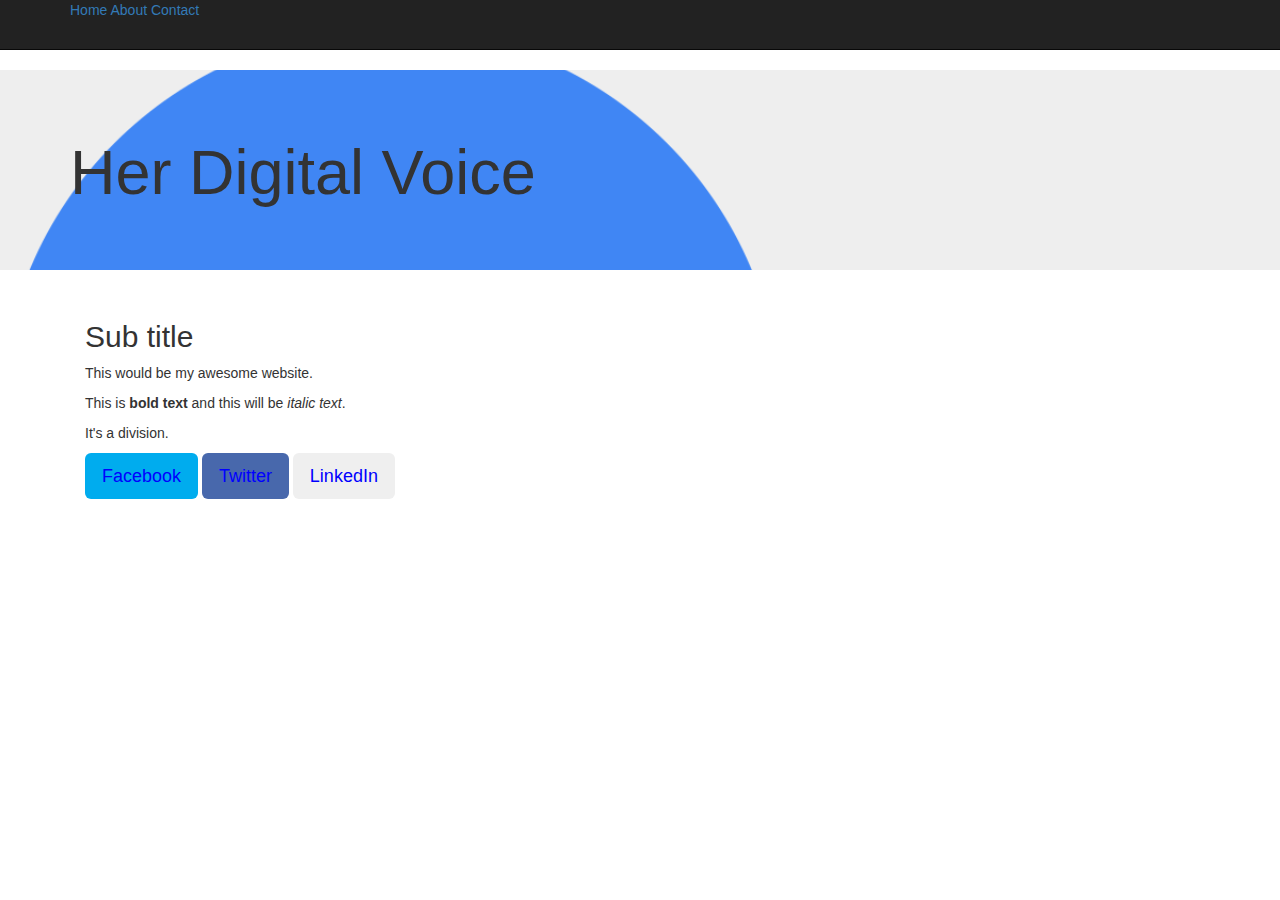
==== About.html @ 9f4e46d4 "about page" ====
<!DOCTYPE html>
<html>
<head>
  <meta charset="utf-8">
  <link rel="stylesheet" href="css/style.css">
  <title> Her Digital Voice</title>
  <link href="css/bootstrap.css" rel="stylesheet">
  <meta name="viewport" content="width=device-width,
  initial-scale=1.0">
</head>

<body>
  <div class="jumbotron">
  <div class="container">
    <div class="row">
      <div class="col-sm-8">
        <!-- column content goes here -->
      <!--  <img class="img-responsive"
        src="images/google-assistant.jpg"> -->
        <h1>Her Digital Voice</h1>
<nav class="navbar navbar-inverse navbar-fixed-top" role="navigation">
  <div class="container">
    <div class="navbar-header">
        <a href="index.html">Home</a>
        <a href="About.html">About</a>
        <a href="Contact.html">Contact</a>
      </div>
    </div>
      </div>
    </div>
  </div>
</div>
<div class="container">
      <div class="col-sm-8">
        <!-- column content goes here -->
        <h2> Sub title</h2>
        <p> This would be my awesome website.</p>
      </div>
      <div class="col-sm-8">
        <!-- column content goes here -->
        <p> This is <strong> bold text</strong> and this will be <em> italic text</em>. </p>
      </div>
</div>
    <div class="container">
      <div class="col-sm-8">
        <p> It's a division.</p>
      </div>
    </div>
  </div>
  <div class="container">
      <div class="col-sm-8">
        <div id="social-buttons">
          <button class="btn btn-lg btn-facebook">Facebook</button>
          <button class="btn btn-lg btn-twitter">Twitter</button>
          <button class="btn btn-lg btn-linkedIn">LinkedIn</button>
        </div>
      </div>
    </div>
    </div>
  </div>

  <script src="js/jquery-3.3.1.min.js">

  </script>
</body>
</html>
---- css/style.css ----
body{
  background: #5F9EA0;
  font-family: arial;
}
h1{
  font-size: 18px;

}
a {
  color: black;
  text-decoration: underline;
}
a:hover {
  color: black;
  text-decoration: none;
}
h2{
  font-size: 16px;
}
p{
  font-size: 14px;
}
.btn-facebook {
  background: #00acee;
  border-color: #009ad5;
}
.btn-twitter {
  background: #4868ac;
  border-color: #314776;
}
.btn-linkedin {
  background: #b62f26;
  border-color: #b62f26;
}
#social-buttons button {
  color: blue;
}
.jumbotron{
  background-image: url('../images/google-assistant.jpg');
  background-size: cover;
  background-attachment: fixed;
  min-height: 200px;
}
body {
  padding-top: 70px;
}
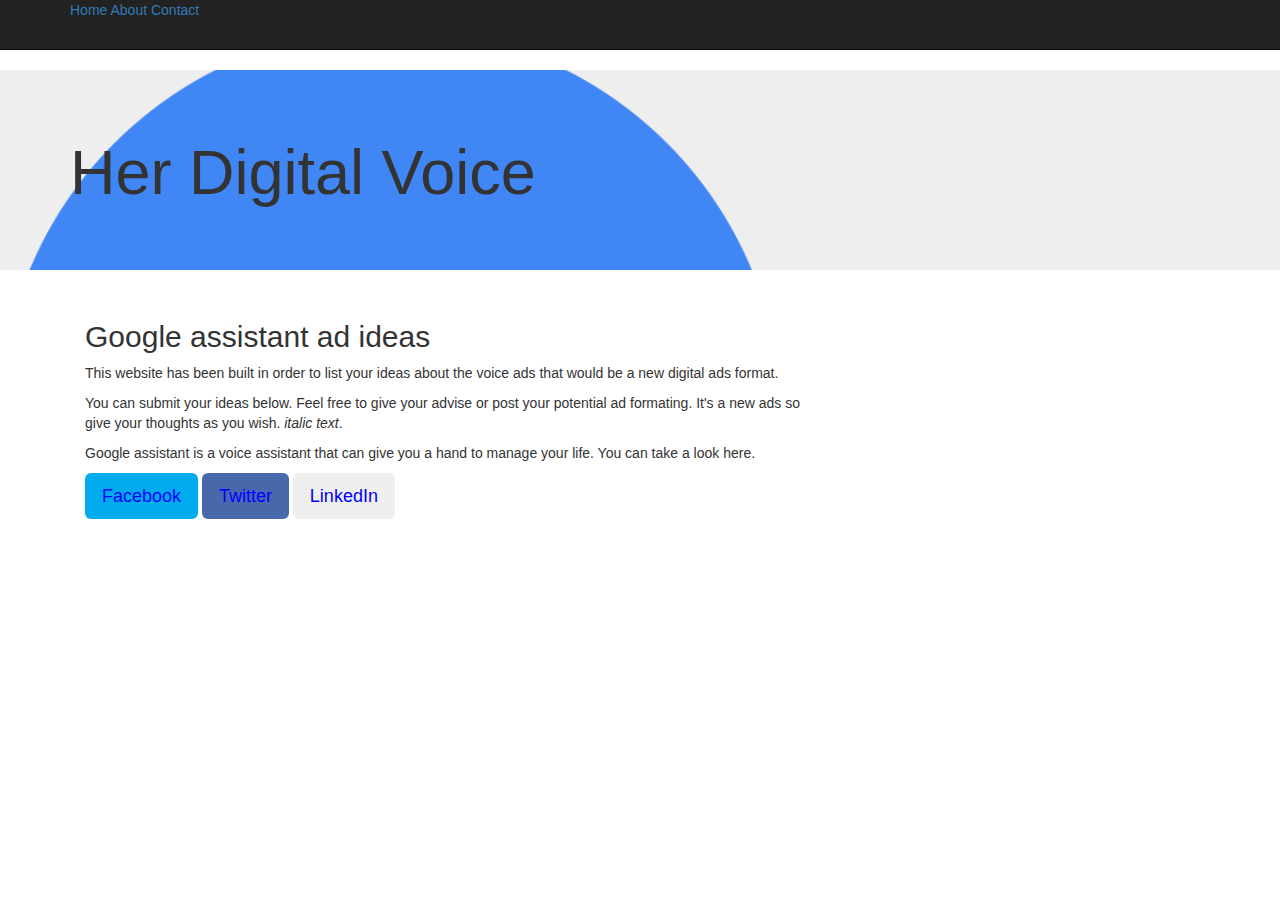
==== commit 363c1aad: "about page update" ====
--- a/About.html
+++ b/About.html
@@ -33,17 +33,17 @@
 <div class="container">
       <div class="col-sm-8">
         <!-- column content goes here -->
-        <h2> Sub title</h2>
-        <p> This would be my awesome website.</p>
+        <h2>Google assistant ad ideas</h2>
+        <p> This website has been built in order to list your ideas about the voice ads that would be a new digital ads format.</p>
       </div>
       <div class="col-sm-8">
         <!-- column content goes here -->
-        <p> This is <strong> bold text</strong> and this will be <em> italic text</em>. </p>
+        <p> You can submit your ideas below. Feel free to give your advise or post your potential ad formating. It's a new ads so give your thoughts as you wish. <em> italic text</em>. </p>
       </div>
 </div>
     <div class="container">
       <div class="col-sm-8">
-        <p> It's a division.</p>
+        <p> Google assistant is a voice assistant that can give you a hand to manage your life. You can take a look here.</p>
       </div>
     </div>
   </div>
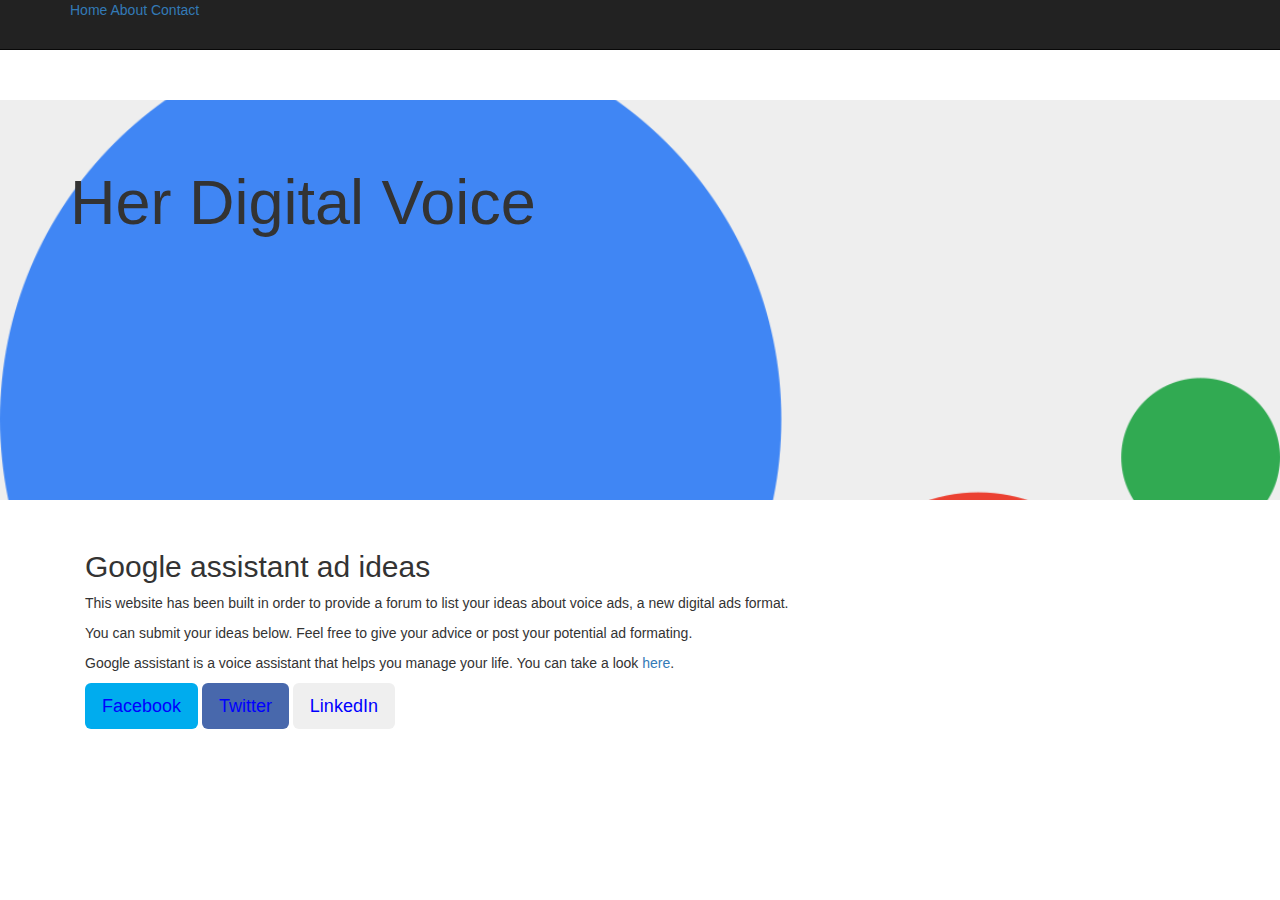
==== commit 26b43086: "final content about page" ====
--- a/About.html
+++ b/About.html
@@ -34,16 +34,16 @@
       <div class="col-sm-8">
         <!-- column content goes here -->
         <h2>Google assistant ad ideas</h2>
-        <p> This website has been built in order to list your ideas about the voice ads that would be a new digital ads format.</p>
+        <p>This website has been built in order to provide a forum to list your ideas about voice ads, a new digital ads format.</p>
       </div>
       <div class="col-sm-8">
         <!-- column content goes here -->
-        <p> You can submit your ideas below. Feel free to give your advise or post your potential ad formating. It's a new ads so give your thoughts as you wish. <em> italic text</em>. </p>
+        <p>You can submit your ideas below. Feel free to give your advice or post your potential ad formating.</p>
       </div>
 </div>
     <div class="container">
       <div class="col-sm-8">
-        <p> Google assistant is a voice assistant that can give you a hand to manage your life. You can take a look here.</p>
+        <p>Google assistant is a voice assistant that helps you manage your life. You can take a look <a href="">here</a>.</p>
       </div>
     </div>
   </div>
--- a/css/style.css
+++ b/css/style.css
@@ -1,6 +1,7 @@
 body{
   background: #5F9EA0;
   font-family: arial;
+  padding-top: 100px;
 }
 h1{
   font-size: 18px;
@@ -39,8 +40,5 @@
   background-image: url('../images/google-assistant.jpg');
   background-size: cover;
   background-attachment: fixed;
-  min-height: 200px;
+  min-height: 400px;
 }
-body {
-  padding-top: 70px;
-}
